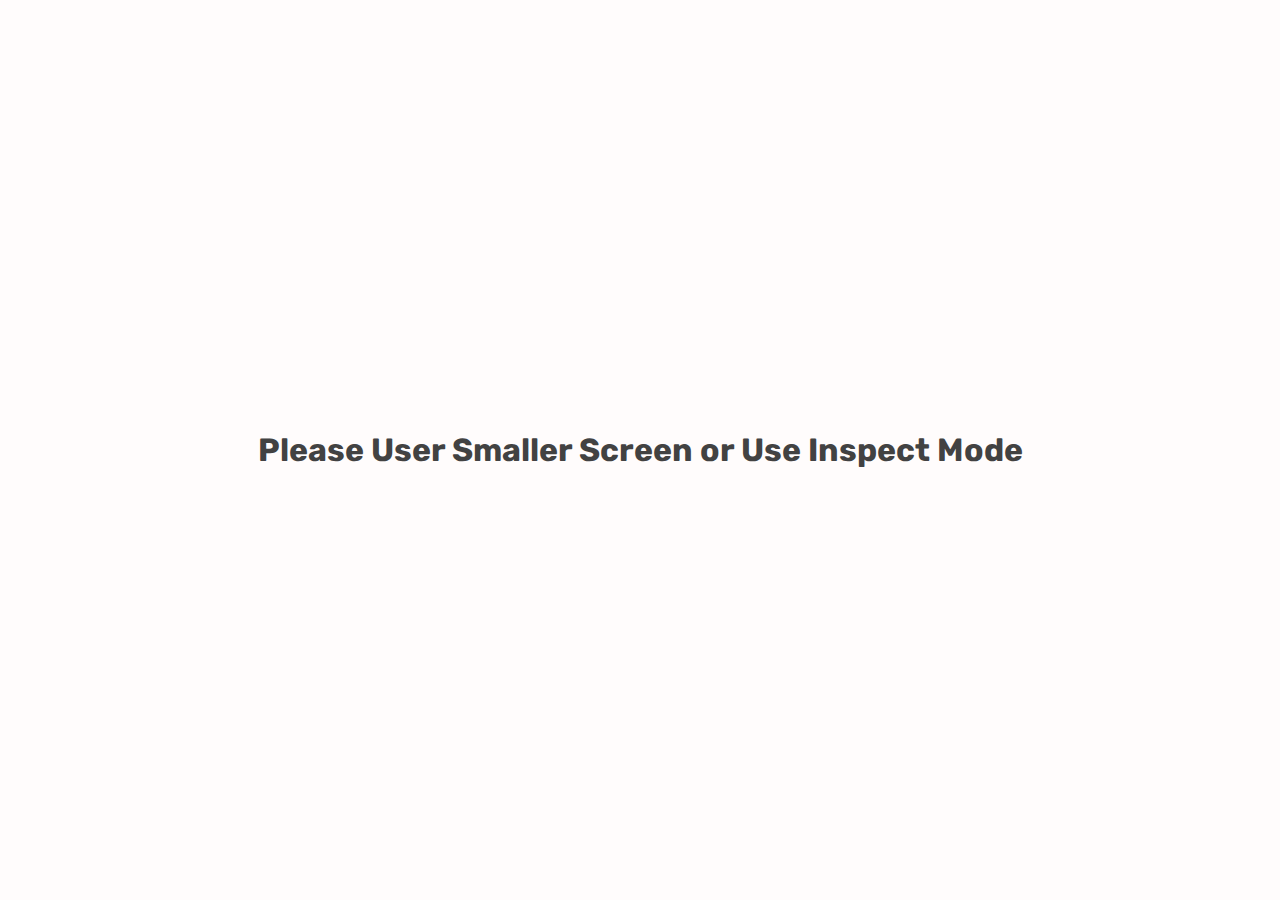
==== index.html @ c4fc64d1 "Startup Screen with animation 👍🏻" ====
<!DOCTYPE html>
<html lang="en">

<head>
   <meta charset="UTF-8">
   <meta name="viewport" content="width=device-width, initial-scale=1.0">
   <title>Simple Login Page by Saad Shaikh </title>

   <!-- GSAP Link -->
      <script src="https://cdnjs.cloudflare.com/ajax/libs/gsap/3.12.5/gsap.min.js"
         integrity="sha512-7eHRwcbYkK4d9g/6tD/mhkf++eoTHwpNM9woBxtPUBWm67zeAfFC+HrdoE2GanKeocly/VxeLvIqwvCdk7qScg=="
         crossorigin="anonymous" referrerpolicy="no-referrer"></script>


   <style>
      @import url('https://fonts.googleapis.com/css2?family=Rubik:ital,wght@0,300..900;1,300..900&display=swap');

      * {
         margin: 0;
         padding: 0;
      }

      body {
         height: 100vh;
         width: 100vw;
         overflow: hidden;
         background-color: #FFFCFC;
         font-family: "Rubik", sans-serif;
         color: #424242;
         display: flex;
         justify-content: center;
         align-items: center;
      }

      @media only screen and (min-width: 481px) {
         div.container {
            display: none;
         }

         .H1text {
            text-align: center;
         }
      }

      @media only screen and (max-width: 480px) {
         .H1text {
            display: none;
         }

         div.container {
            height: 100vh;
            width: 100vw;
            background-color: #F9F9F9;
         }

         div.container .image {
            height: 70vh;
            width: 100vw;
         }

         div.container .image img {
            height: fit-content;
            width: 100vw;
         }

         div.text {
            margin-top: -6vh;
            margin-left: 4vw;
            display: inline-block;
            text-align: left;
         }

         div.text h1 {
            color: #424242;
            font-family: Rubik;
            font-size: xx-large;
            font-style: normal;
            font-weight: 700;
            line-height: 110%;
         }

         div.text p {
            margin-top: 2.16vh;
            color: #BDBDBD;
            width: 70vw;
            font-family: Rubik;
            font-size: small;
            font-style: normal;
            font-weight: 500;
            line-height: 140%;
            letter-spacing: 0.2px;
         }

         a.button {
            display: inline-flex;
            align-items: center;
            gap: 24px;
            text-decoration: none;
            position: absolute;
            right: 6vw;
            bottom: 8vh;
         }

         a.button p {
            color: #9E9E9E;
            font-family: Rubik;
            font-size: medium;
            font-style: normal;
            font-weight: 500;
            line-height: 140%;
            letter-spacing: 0.2px;
         }
      }
   </style>
</head>

<body>
   <h1 class="H1text">Please User Smaller Screen or Use Inspect Mode</h1>
   <div class="container">
      <div class="image">
         <img src="background.svg" alt="">
      </div>
      <div class="text">
         <h1>
            Welcome
         </h1>
         <p>
            Lorem ipsum dolor sit amet consectetur. Lorem id sit
         </p>
      </div>
      <a class="button">
         <p>Continue</p>
         <img src="arrow.svg" alt="">
      </a>
   </div>


   <!-- Animation -->

   <script>
      gsap.from(".image", {
         duration: 2,
         ease: "slow(0.7,0.7,false)",
         y: -1000
      });
      gsap.from(".text", {
         x: -1000,
         ease: "slow(0.7,0.7,false)",
         duration: 2,
      })
      gsap.from(".button", {
         y: 1000,
         ease: "slow(0.7,0.7,false)",
         duration: 2,
      })
   </script>

</body>

</html>
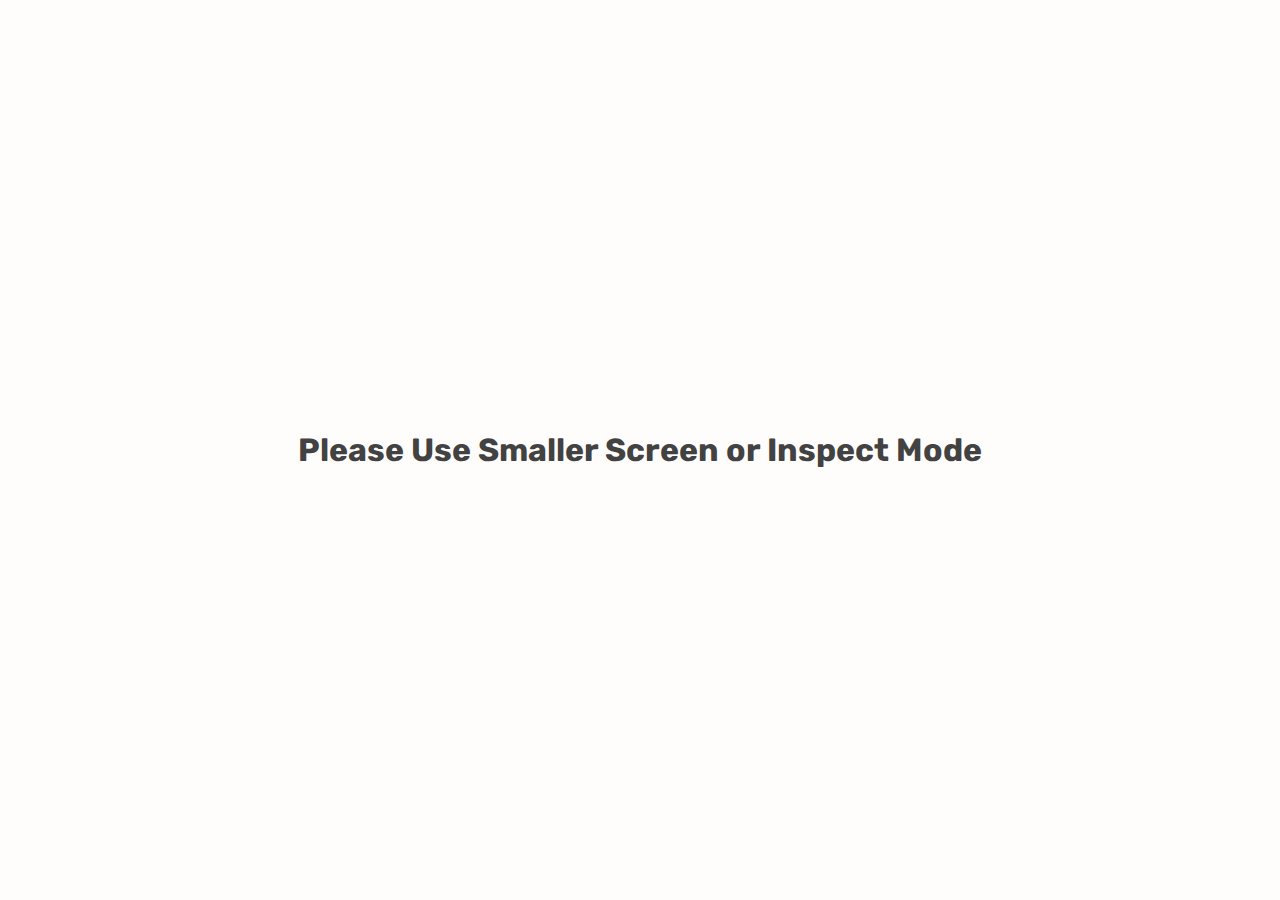
==== commit f48bac02: "Login Page done👍🏻" ====
--- a/index.html
+++ b/index.html
@@ -4,42 +4,88 @@
 <head>
    <meta charset="UTF-8">
    <meta name="viewport" content="width=device-width, initial-scale=1.0">
-   <title>Simple Login Page by Saad Shaikh </title>
-
-   <!-- GSAP Link -->
-      <script src="https://cdnjs.cloudflare.com/ajax/libs/gsap/3.12.5/gsap.min.js"
-         integrity="sha512-7eHRwcbYkK4d9g/6tD/mhkf++eoTHwpNM9woBxtPUBWm67zeAfFC+HrdoE2GanKeocly/VxeLvIqwvCdk7qScg=="
-         crossorigin="anonymous" referrerpolicy="no-referrer"></script>
-
-
+   <title>Simple Login Page</title>
+   <script src="https://cdnjs.cloudflare.com/ajax/libs/gsap/3.12.5/gsap.min.js"
+      integrity="sha512-7eHRwcbYkK4d9g/6tD/mhkf++eoTHwpNM9woBxtPUBWm67zeAfFC+HrdoE2GanKeocly/VxeLvIqwvCdk7qScg=="
+      crossorigin="anonymous" referrerpolicy="no-referrer"></script>
    <style>
-      @import url('https://fonts.googleapis.com/css2?family=Rubik:ital,wght@0,300..900;1,300..900&display=swap');
+      @import url('https://fonts.googleapis.com/css2?family=Rubik:wght@300..900&display=swap');
 
       * {
          margin: 0;
          padding: 0;
+         box-sizing: border-box;
       }
 
       body {
          height: 100vh;
          width: 100vw;
          overflow: hidden;
+         display: flex;
+         justify-content: center;
+         align-items: center;
          background-color: #FFFCFC;
          font-family: "Rubik", sans-serif;
          color: #424242;
-         display: flex;
-         justify-content: center;
-         align-items: center;
       }
 
-      @media only screen and (min-width: 481px) {
-         div.container {
-            display: none;
-         }
+      .H1text {
+         text-align: center;
+      }
 
-         .H1text {
-            text-align: center;
-         }
+      .container {
+         height: 100vh;
+         width: 100vw;
+         background-color: #F9F9F9;
+         display: none;
+      }
+
+      .image {
+         height: 70vh;
+         width: 100vw;
+      }
+
+      .image img {
+         width: 100vw;
+      }
+
+      .text {
+         margin: -6vh 0 0 4vw;
+         text-align: left;
+      }
+
+      .text h1 {
+         font-size: xx-large;
+         font-weight: 600;
+         line-height: 110%;
+      }
+
+      .text p {
+         margin-top: 2.16vh;
+         color: #BDBDBD;
+         width: 70vw;
+         font-size: small;
+         font-weight: 500;
+         line-height: 140%;
+         letter-spacing: 0.2px;
+      }
+
+      .button {
+         display: inline-flex;
+         align-items: center;
+         gap: 3vw;
+         text-decoration: none;
+         position: absolute;
+         right: 6vw;
+         bottom: 8vh;
+      }
+
+      .button p {
+         color: #9E9E9E;
+         font-size: medium;
+         font-weight: 500;
+         line-height: 140%;
+         letter-spacing: 0.2px;
       }
 
       @media only screen and (max-width: 480px) {
@@ -47,114 +93,33 @@
             display: none;
          }
 
-         div.container {
-            height: 100vh;
-            width: 100vw;
-            background-color: #F9F9F9;
-         }
-
-         div.container .image {
-            height: 70vh;
-            width: 100vw;
-         }
-
-         div.container .image img {
-            height: fit-content;
-            width: 100vw;
-         }
-
-         div.text {
-            margin-top: -6vh;
-            margin-left: 4vw;
-            display: inline-block;
-            text-align: left;
-         }
-
-         div.text h1 {
-            color: #424242;
-            font-family: Rubik;
-            font-size: xx-large;
-            font-style: normal;
-            font-weight: 700;
-            line-height: 110%;
-         }
-
-         div.text p {
-            margin-top: 2.16vh;
-            color: #BDBDBD;
-            width: 70vw;
-            font-family: Rubik;
-            font-size: small;
-            font-style: normal;
-            font-weight: 500;
-            line-height: 140%;
-            letter-spacing: 0.2px;
-         }
-
-         a.button {
-            display: inline-flex;
-            align-items: center;
-            gap: 24px;
-            text-decoration: none;
-            position: absolute;
-            right: 6vw;
-            bottom: 8vh;
-         }
-
-         a.button p {
-            color: #9E9E9E;
-            font-family: Rubik;
-            font-size: medium;
-            font-style: normal;
-            font-weight: 500;
-            line-height: 140%;
-            letter-spacing: 0.2px;
+         .container {
+            display: block;
          }
       }
    </style>
 </head>
 
 <body>
-   <h1 class="H1text">Please User Smaller Screen or Use Inspect Mode</h1>
+   <h1 class="H1text">Please Use Smaller Screen or Inspect Mode</h1>
    <div class="container">
       <div class="image">
-         <img src="background.svg" alt="">
+         <img src="Icon/background.svg" alt="Background Image">
       </div>
       <div class="text">
-         <h1>
-            Welcome
-         </h1>
-         <p>
-            Lorem ipsum dolor sit amet consectetur. Lorem id sit
-         </p>
+         <h1>Welcome</h1>
+         <p>Lorem ipsum dolor sit amet consectetur. Lorem id sit</p>
       </div>
-      <a class="button">
+      <a href="Login-Page.html" class="button">
          <p>Continue</p>
-         <img src="arrow.svg" alt="">
+         <img src="Icon/arrow.svg" alt="Arrow">
       </a>
    </div>
-
-
-   <!-- Animation -->
-
    <script>
-      gsap.from(".image", {
-         duration: 2,
-         ease: "slow(0.7,0.7,false)",
-         y: -1000
-      });
-      gsap.from(".text", {
-         x: -1000,
-         ease: "slow(0.7,0.7,false)",
-         duration: 2,
-      })
-      gsap.from(".button", {
-         y: 1000,
-         ease: "slow(0.7,0.7,false)",
-         duration: 2,
-      })
+      gsap.from(".image", { duration: 2, ease: "slow(0.7,0.7,false)", y: -1000 });
+      gsap.from(".text", { x: -1000, ease: "slow(0.7,0.7,false)", duration: 2 });
+      gsap.from(".button", { y: 1000, ease: "slow(0.7,0.7,false)", duration: 2 });
    </script>
-
 </body>
 
 </html>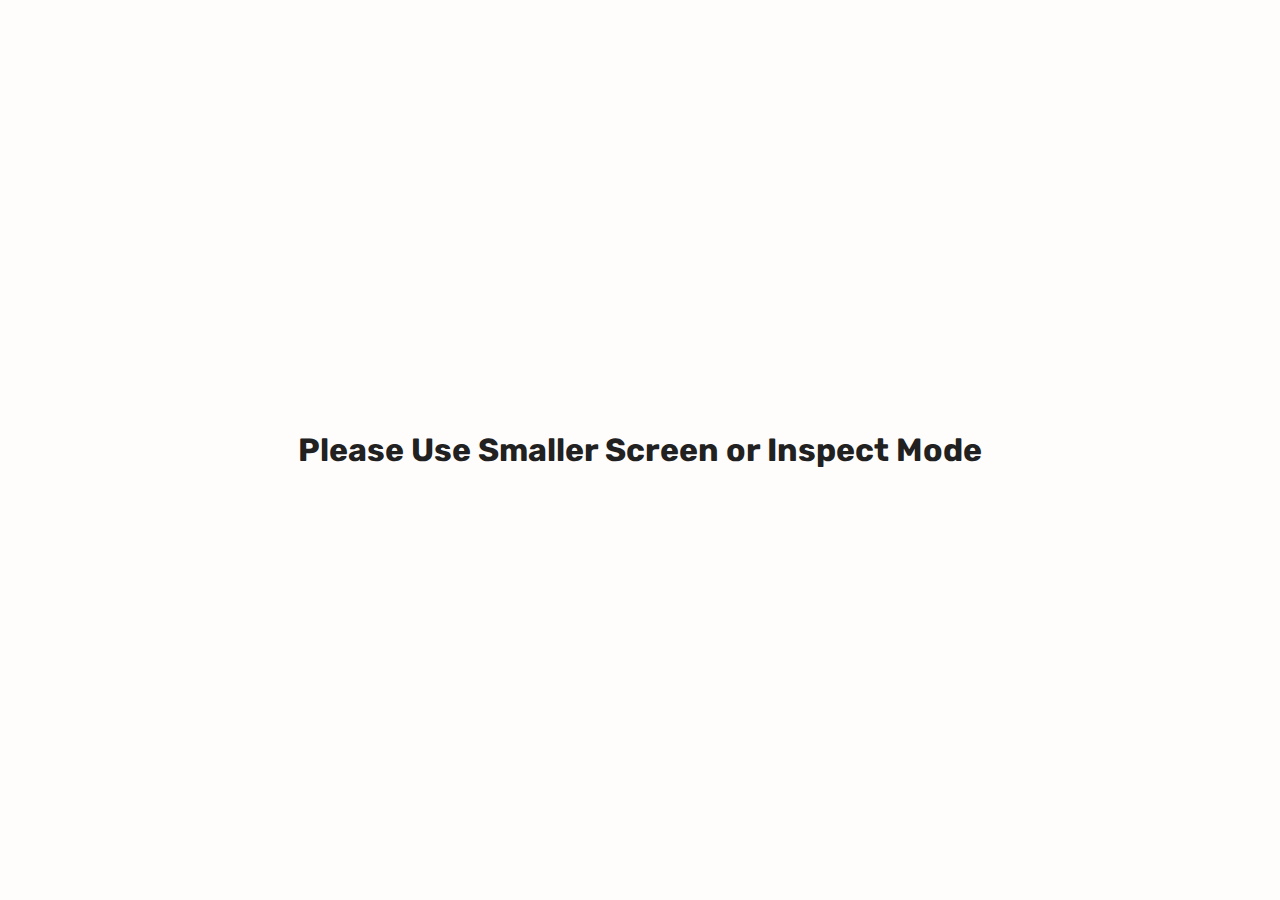
==== commit 48f040fb: "Changes in Login & Index Page" ====
--- a/index.html
+++ b/index.html
@@ -4,119 +4,40 @@
 <head>
    <meta charset="UTF-8">
    <meta name="viewport" content="width=device-width, initial-scale=1.0">
-   <title>Simple Login Page</title>
+   <title>Simple Login Page - by shaikhsaad256@gmail.com</title>
+   <link rel="stylesheet" href="index.css">
+
    <script src="https://cdnjs.cloudflare.com/ajax/libs/gsap/3.12.5/gsap.min.js"
       integrity="sha512-7eHRwcbYkK4d9g/6tD/mhkf++eoTHwpNM9woBxtPUBWm67zeAfFC+HrdoE2GanKeocly/VxeLvIqwvCdk7qScg=="
       crossorigin="anonymous" referrerpolicy="no-referrer"></script>
-   <style>
-      @import url('https://fonts.googleapis.com/css2?family=Rubik:wght@300..900&display=swap');
 
-      * {
-         margin: 0;
-         padding: 0;
-         box-sizing: border-box;
-      }
-
-      body {
-         height: 100vh;
-         width: 100vw;
-         overflow: hidden;
-         display: flex;
-         justify-content: center;
-         align-items: center;
-         background-color: #FFFCFC;
-         font-family: "Rubik", sans-serif;
-         color: #424242;
-      }
-
-      .H1text {
-         text-align: center;
-      }
-
-      .container {
-         height: 100vh;
-         width: 100vw;
-         background-color: #F9F9F9;
-         display: none;
-      }
-
-      .image {
-         height: 70vh;
-         width: 100vw;
-      }
-
-      .image img {
-         width: 100vw;
-      }
-
-      .text {
-         margin: -6vh 0 0 4vw;
-         text-align: left;
-      }
-
-      .text h1 {
-         font-size: xx-large;
-         font-weight: 600;
-         line-height: 110%;
-      }
-
-      .text p {
-         margin-top: 2.16vh;
-         color: #BDBDBD;
-         width: 70vw;
-         font-size: small;
-         font-weight: 500;
-         line-height: 140%;
-         letter-spacing: 0.2px;
-      }
-
-      .button {
-         display: inline-flex;
-         align-items: center;
-         gap: 3vw;
-         text-decoration: none;
-         position: absolute;
-         right: 6vw;
-         bottom: 8vh;
-      }
-
-      .button p {
-         color: #9E9E9E;
-         font-size: medium;
-         font-weight: 500;
-         line-height: 140%;
-         letter-spacing: 0.2px;
-      }
-
-      @media only screen and (max-width: 480px) {
-         .H1text {
-            display: none;
-         }
-
-         .container {
-            display: block;
-         }
-      }
-   </style>
 </head>
 
 <body>
    <h1 class="H1text">Please Use Smaller Screen or Inspect Mode</h1>
    <div class="container">
-      <div class="image">
-         <img src="Icon/background.svg" alt="Background Image">
+
+      <div class="statusBar">
+         <img src="Assets/Status & Homebar/Left Side.svg" alt="">
+         <img src="Assets/Status & Homebar/Right Side.svg" alt="">
       </div>
+      <div class="homeBar">
+         <img src="Assets/Status & Homebar/HomeIndicator.svg" alt="">
+      </div>
+
+      <img src="Assets/bg.svg" alt="Background Image" id="img">
+
       <div class="text">
-         <h1>Welcome</h1>
-         <p>Lorem ipsum dolor sit amet consectetur. Lorem id sit</p>
+         <span>Welcome</span>
+         <span>Lorem ipsum dolor sit amet consectetur. Lorem id sit</span>
       </div>
-      <a href="Login-Page.html" class="button">
+      <a href="Login-page.html" class="button">
          <p>Continue</p>
-         <img src="Icon/arrow.svg" alt="Arrow">
+         <img src="Assets/Icons/arrow.svg" alt="Arrow">
       </a>
    </div>
    <script>
-      gsap.from(".image", { duration: 2, ease: "slow(0.7,0.7,false)", y: -1000 });
+      gsap.from("#img", { y: -1000, ease: "slow(0.7,0.7,false)", duration: 2 });
       gsap.from(".text", { x: -1000, ease: "slow(0.7,0.7,false)", duration: 2 });
       gsap.from(".button", { y: 1000, ease: "slow(0.7,0.7,false)", duration: 2 });
    </script>
--- a/index.css
+++ b/index.css
@@ -0,0 +1,140 @@
+@import url('https://fonts.googleapis.com/css2?family=Rubik:wght@300..900&display=swap');
+
+:root {
+   --primary-color: #FF8383;
+   --white-color: #ffffff;
+   --black-color: #212121;
+}
+
+* {
+   margin: 0;
+   padding: 0;
+   scroll-behavior: smooth;
+   box-sizing: border-box;
+   transition: .5s;
+   overflow-wrap: break-word;
+}
+
+html,
+body {
+   background-color: #FFFCFC;
+   overflow-x: hidden;
+   overflow-y: hidden;
+   width: 100dvw;
+   height: 100dvh;
+   scroll-behavior: smooth;
+   font-family: "Rubik", sans-serif;
+   color: var(--black-color);
+   display: flex;
+   justify-content: center;
+   align-items: center;
+}
+
+.container {
+   height: 100dvh;
+   width: 100dvw;
+   background-color: #F9F9F9;
+   display: none;
+}
+
+.H1text {
+   text-align: center;
+}
+
+@media (max-width: 480px) {
+   .H1text {
+      display: none;
+   }
+
+   .container {
+      height: 100dvh;
+      width: 100dvw;
+      display: flex;
+      flex-direction: column;
+      flex-wrap: wrap;
+   }
+
+   .container .statusBar {
+      width: 100dvw;
+      display: flex;
+      justify-content: space-between;
+      align-items: center;
+      position: absolute;
+      top: 0;
+      z-index: 2;
+   }
+
+   .container .homeBar {
+      width: 100dvw;
+      display: flex;
+      justify-content: center;
+      align-items: center;
+      position: absolute;
+      bottom: 0;
+      z-index: 2;
+   }
+
+   .container>img {
+      width: 100dvw;
+      min-width: 100%;
+      max-height: 70dvh;
+      background-position: center center;
+      object-fit: cover;
+      height: fit-content;
+      position: relative;
+   }
+
+   .container>.text {
+      width: 90dvw;
+      margin: auto;
+      position: relative;
+      margin-top: -8dvh;
+      text-align: left;
+      display: flex;
+      flex-direction: column;
+      flex-wrap: wrap;
+      gap: 2dvh;
+   }
+
+   .container>.text span:nth-child(1) {
+      width: 100%;
+      text-align: left;
+      display: flex;
+      flex-direction: column;
+      flex-wrap: wrap;
+      font-size: 40px;
+      font-weight: 600;
+   }
+
+   .container>.text span:nth-child(2) {
+      width: 75dvw;
+      text-align: left;
+      display: flex;
+      flex-direction: column;
+      flex-wrap: wrap;
+      font-size: 14px;
+      font-weight: 500;
+      opacity: .5;
+      letter-spacing: 0.2px;
+      line-height: 140%;
+   }
+
+   .container .button {
+      display: inline-flex;
+      align-items: center;
+      gap: 3dvw;
+      text-decoration: none;
+      position: absolute;
+      right: 6dvw;
+      bottom: 6dvh;
+   }
+
+   .container .button p {
+      font-size: 14px;
+      font-weight: 500;
+      line-height: 140%;
+      letter-spacing: 0.2px;
+      color: var(--black-color);
+      opacity: .5;
+   }
+}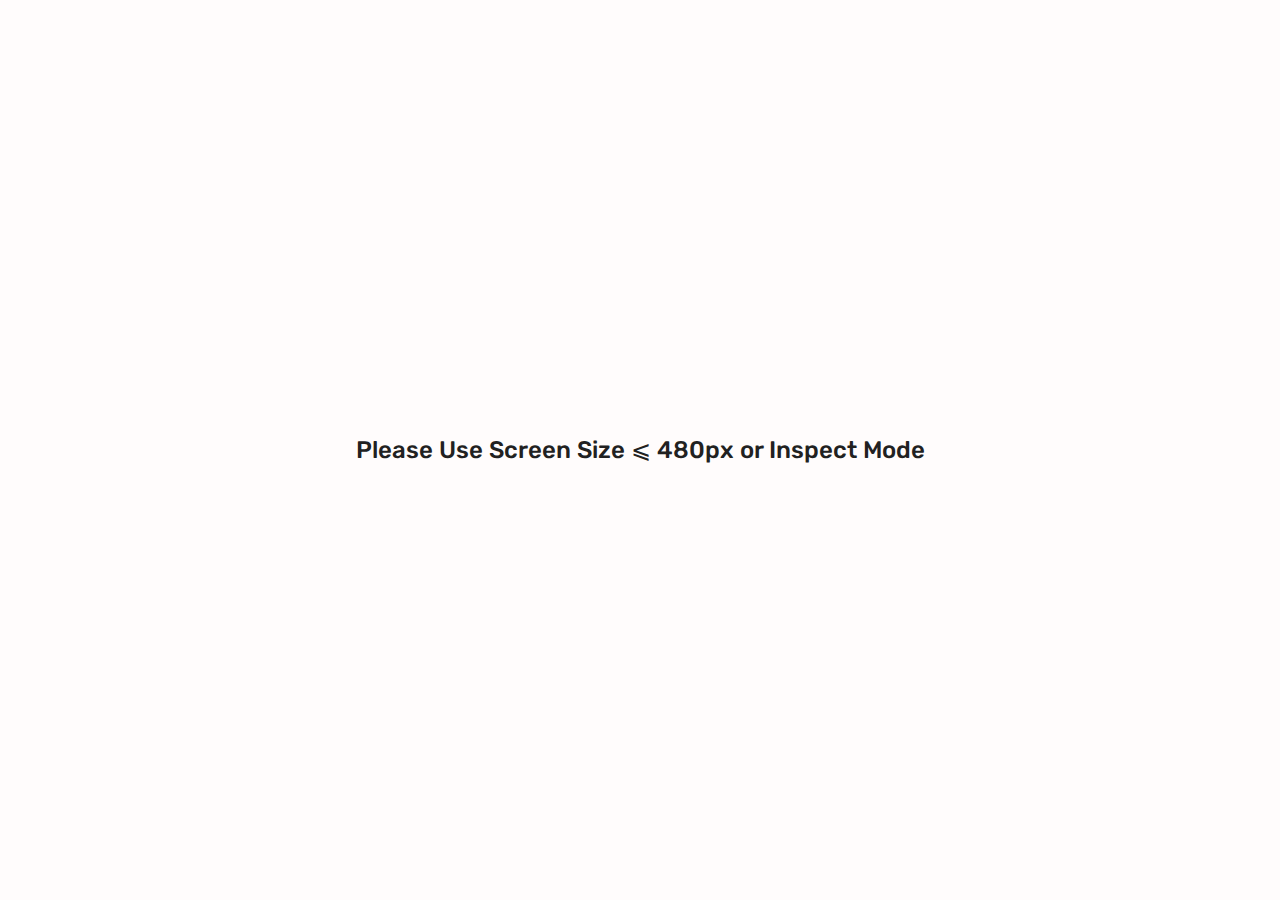
==== commit 35f65276: "Update Login code but not complete" ====
--- a/index.html
+++ b/index.html
@@ -4,43 +4,50 @@
 <head>
    <meta charset="UTF-8">
    <meta name="viewport" content="width=device-width, initial-scale=1.0">
-   <title>Simple Login Page - by shaikhsaad256@gmail.com</title>
+   <meta http-equiv="X-UA-Compatible" content="IE=edge">
+   <meta name="title" content="Login Page">
+
+   <title>Login Page - by shaikhsaad256@gmail.com</title>
+
+   <!-- Links -->
    <link rel="stylesheet" href="index.css">
-
    <script src="https://cdnjs.cloudflare.com/ajax/libs/gsap/3.12.5/gsap.min.js"
       integrity="sha512-7eHRwcbYkK4d9g/6tD/mhkf++eoTHwpNM9woBxtPUBWm67zeAfFC+HrdoE2GanKeocly/VxeLvIqwvCdk7qScg=="
       crossorigin="anonymous" referrerpolicy="no-referrer"></script>
 
+   <!-- Favicon -->
+   <link rel="shortcut icon" href="Materials/Image/Favicon.png" type="image/x-icon">
 </head>
 
 <body>
-   <h1 class="H1text">Please Use Smaller Screen or Inspect Mode</h1>
-   <div class="container">
 
-      <div class="statusBar">
-         <img src="Assets/Status & Homebar/Left Side.svg" alt="">
-         <img src="Assets/Status & Homebar/Right Side.svg" alt="">
+   <!-- Instruction -->
+   <div id="Instruction">
+      Please Use Screen Size ⩽ 480px or Inspect Mode
+   </div>
+
+   <main>
+      <div id="background"></div>
+
+      <div id="container">
+         <div id="text">
+            <div id="heading">Welcome</div>
+            <div id="subHeading">Lorem ipsum dolor sit amet consectetur. Lorem id sit</div>
+         </div>
+
+         <a id="button" href="HTML/login.html">
+            <span id="content">
+               <span id="buttonText">Continue</span>
+               <img src="Materials/Icons/arrow.svg" alt="">
+            </span>
+         </a>
       </div>
-      <div class="homeBar">
-         <img src="Assets/Status & Homebar/HomeIndicator.svg" alt="">
-      </div>
+   </main>
 
-      <img src="Assets/bg.svg" alt="Background Image" id="img">
 
-      <div class="text">
-         <span>Welcome</span>
-         <span>Lorem ipsum dolor sit amet consectetur. Lorem id sit</span>
-      </div>
-      <a href="Login-page.html" class="button">
-         <p>Continue</p>
-         <img src="Assets/Icons/arrow.svg" alt="Arrow">
-      </a>
-   </div>
-   <script>
-      gsap.from("#img", { y: -1000, ease: "slow(0.7,0.7,false)", duration: 2 });
-      gsap.from(".text", { x: -1000, ease: "slow(0.7,0.7,false)", duration: 2 });
-      gsap.from(".button", { y: 1000, ease: "slow(0.7,0.7,false)", duration: 2 });
-   </script>
+   <!-- JS for GSAP -->
+   <script src="index.js"></script>
+
 </body>
 
 </html>--- a/index.css
+++ b/index.css
@@ -1,9 +1,141 @@
-@import url('https://fonts.googleapis.com/css2?family=Rubik:wght@300..900&display=swap');
+@import url('https://fonts.googleapis.com/css2?family=Rubik:ital,wght@0,300..900;1,300..900&display=swap');
 
 :root {
+
    --primary-color: #FF8383;
    --white-color: #ffffff;
    --black-color: #212121;
+   --background-color: #FFFCFC;
+
+   /* Font Sizes */
+   --1px: 0.0625rem;
+   --2px: 0.125rem;
+   --3px: 0.1875rem;
+   --4px: 0.25rem;
+   --5px: 0.3125rem;
+   --6px: 0.375rem;
+   --7px: 0.4375rem;
+   --8px: 0.5rem;
+   --9px: 0.5625rem;
+   --10px: 0.625rem;
+   --11px: 0.6875rem;
+   --12px: 0.75rem;
+   --13px: 0.8125rem;
+   --14px: 0.875rem;
+   --15px: 0.9375rem;
+   --16px: 1rem;
+   --17px: 1.0625rem;
+   --18px: 1.125rem;
+   --19px: 1.1875rem;
+   --20px: 1.25rem;
+   --21px: 1.3125rem;
+   --22px: 1.375rem;
+   --23px: 1.4375rem;
+   --24px: 1.5rem;
+   --25px: 1.5625rem;
+   --26px: 1.625rem;
+   --27px: 1.6875rem;
+   --28px: 1.75rem;
+   --29px: 1.8125rem;
+   --30px: 1.875rem;
+   --31px: 1.9375rem;
+   --32px: 2rem;
+   --33px: 2.0625rem;
+   --34px: 2.125rem;
+   --35px: 2.1875rem;
+   --36px: 2.25rem;
+   --37px: 2.3125rem;
+   --38px: 2.375rem;
+   --39px: 2.4375rem;
+   --40px: 2.5rem;
+   --41px: 2.5625rem;
+   --42px: 2.625rem;
+   --43px: 2.6875rem;
+   --44px: 2.75rem;
+   --45px: 2.8125rem;
+   --46px: 2.875rem;
+   --47px: 2.9375rem;
+   --48px: 3rem;
+   --49px: 3.0625rem;
+   --50px: 3.125rem;
+   --51px: 3.1875rem;
+   --52px: 3.25rem;
+   --53px: 3.3125rem;
+   --54px: 3.375rem;
+   --55px: 3.4375rem;
+   --56px: 3.5rem;
+   --57px: 3.5625rem;
+   --58px: 3.625rem;
+   --59px: 3.6875rem;
+   --60px: 3.75rem;
+   --61px: 3.8125rem;
+   --62px: 3.875rem;
+   --63px: 3.9375rem;
+   --64px: 4rem;
+   --65px: 4.0625rem;
+   --66px: 4.125rem;
+   --67px: 4.1875rem;
+   --68px: 4.25rem;
+   --69px: 4.3125rem;
+   --70px: 4.375rem;
+   --71px: 4.4375rem;
+   --72px: 4.5rem;
+   --73px: 4.5625rem;
+   --74px: 4.625rem;
+   --75px: 4.6875rem;
+   --76px: 4.75rem;
+   --77px: 4.8125rem;
+   --78px: 4.875rem;
+   --79px: 4.9375rem;
+   --80px: 5rem;
+   --81px: 5.0625rem;
+   --82px: 5.125rem;
+   --83px: 5.1875rem;
+   --84px: 5.25rem;
+   --85px: 5.3125rem;
+   --86px: 5.375rem;
+   --87px: 5.4375rem;
+   --88px: 5.5rem;
+   --89px: 5.5625rem;
+   --90px: 5.625rem;
+   --91px: 5.6875rem;
+   --92px: 5.75rem;
+   --93px: 5.8125rem;
+   --94px: 5.875rem;
+   --95px: 5.9375rem;
+   --96px: 6rem;
+   --97px: 6.0625rem;
+   --98px: 6.125rem;
+   --99px: 6.1875rem;
+   --100px: 6.25rem;
+   --101px: 6.3125rem;
+   --102px: 6.375rem;
+   --103px: 6.4375rem;
+   --104px: 6.5rem;
+   --105px: 6.5625rem;
+   --106px: 6.625rem;
+   --107px: 6.6875rem;
+   --108px: 6.75rem;
+   --109px: 6.8125rem;
+   --110px: 6.875rem;
+   --111px: 6.9375rem;
+   --112px: 7rem;
+   --113px: 7.0625rem;
+   --114px: 7.125rem;
+   --115px: 7.1875rem;
+   --116px: 7.25rem;
+   --117px: 7.3125rem;
+   --118px: 7.375rem;
+   --119px: 7.4375rem;
+   --120px: 7.5rem;
+   --121px: 7.5625rem;
+   --122px: 7.625rem;
+   --123px: 7.6875rem;
+   --124px: 7.75rem;
+   --125px: 7.8125rem;
+   --126px: 7.875rem;
+   --127px: 7.9375rem;
+   --128px: 8rem;
 }
 
 * {
@@ -17,124 +149,200 @@
 
 html,
 body {
-   background-color: #FFFCFC;
+   background-color: var(--background-color);
    overflow-x: hidden;
-   overflow-y: hidden;
    width: 100dvw;
    height: 100dvh;
+   color: var(--black-color);
+   font-family: 'Rubik', sans-serif;
    scroll-behavior: smooth;
-   font-family: "Rubik", sans-serif;
-   color: var(--black-color);
+}
+
+
+#Instruction {
+   height: 100%;
+   width: 100%;
    display: flex;
    justify-content: center;
    align-items: center;
-}
-
-.container {
-   height: 100dvh;
-   width: 100dvw;
-   background-color: #F9F9F9;
-   display: none;
-}
-
-.H1text {
    text-align: center;
-}
-
-@media (max-width: 480px) {
-   .H1text {
-      display: none;
-   }
-
-   .container {
-      height: 100dvh;
-      width: 100dvw;
-      display: flex;
-      flex-direction: column;
-      flex-wrap: wrap;
-   }
-
-   .container .statusBar {
-      width: 100dvw;
-      display: flex;
-      justify-content: space-between;
-      align-items: center;
-      position: absolute;
-      top: 0;
-      z-index: 2;
-   }
-
-   .container .homeBar {
-      width: 100dvw;
-      display: flex;
-      justify-content: center;
-      align-items: center;
-      position: absolute;
-      bottom: 0;
-      z-index: 2;
-   }
-
-   .container>img {
-      width: 100dvw;
-      min-width: 100%;
-      max-height: 70dvh;
-      background-position: center center;
+   font-size: var(--24px);
+   font-weight: 500;
+}
+
+main {
+   height: 100%;
+   width: 100%;
+
+   #background {
+      height: 70%;
+      width: 100%;
+      background-image: url(Materials/Image/Background.svg);
+      background-position: bottom center;
       object-fit: cover;
-      height: fit-content;
-      position: relative;
-   }
-
-   .container>.text {
-      width: 90dvw;
-      margin: auto;
-      position: relative;
-      margin-top: -8dvh;
-      text-align: left;
-      display: flex;
-      flex-direction: column;
-      flex-wrap: wrap;
-      gap: 2dvh;
-   }
-
-   .container>.text span:nth-child(1) {
-      width: 100%;
-      text-align: left;
-      display: flex;
-      flex-direction: column;
-      flex-wrap: wrap;
-      font-size: 40px;
-      font-weight: 600;
-   }
-
-   .container>.text span:nth-child(2) {
-      width: 75dvw;
-      text-align: left;
-      display: flex;
-      flex-direction: column;
-      flex-wrap: wrap;
-      font-size: 14px;
-      font-weight: 500;
-      opacity: .5;
-      letter-spacing: 0.2px;
-      line-height: 140%;
-   }
-
-   .container .button {
-      display: inline-flex;
-      align-items: center;
-      gap: 3dvw;
-      text-decoration: none;
-      position: absolute;
-      right: 6dvw;
-      bottom: 6dvh;
-   }
-
-   .container .button p {
-      font-size: 14px;
-      font-weight: 500;
-      line-height: 140%;
-      letter-spacing: 0.2px;
-      color: var(--black-color);
-      opacity: .5;
+      background-repeat: no-repeat;
+   }
+
+   #container {
+      height: 30%;
+      width: 100%;
+
+      #text {
+         height: 70%;
+         width: 100%;
+         display: flex;
+         flex-direction: column;
+         padding: 0 var(--24px);
+
+         #heading {
+            color: #424242;
+            font-size: var(--40px);
+            font-weight: 600;
+            line-height: 110%;
+         }
+
+         #subHeading {
+            margin-top: var(--16px);
+            width: 80%;
+            color: #a8a8a8;
+            font-size: var(--14px);
+            line-height: 140%;
+         }
+      }
+
+      #button {
+         text-decoration: none;
+         height: 30%;
+         width: 100%;
+         display: flex;
+         justify-content: end;
+         align-items: start;
+         padding: 0 var(--24px);
+
+         #content {
+            width: 100%;
+            display: flex;
+            justify-content: end;
+            align-items: center;
+            gap: var(--20px);
+
+            #buttonText {
+               all: unset;
+               color: #9E9E9E;
+               font-size: var(--14px);
+               font-weight: 500;
+               line-height: 140%;
+            }
+         }
+      }
+   }
+}
+
+@media only screen and (max-width: 480px) {
+   #Instruction {
+      display: none;
+   }
+}
+
+@media (min-width: 481px) and (max-width: 600px) {
+   #Instruction {
+      height: 100%;
+      width: 100%;
+      display: flex;
+      justify-content: center;
+      align-items: center;
+      text-align: center;
+      font-size: var(--24px);
+      font-weight: 500;
+   }
+
+   main {
+      display: none;
+   }
+
+}
+
+@media (min-width: 601px) and (max-width: 768px) {
+   #Instruction {
+      height: 100%;
+      width: 100%;
+      display: flex;
+      justify-content: center;
+      align-items: center;
+      text-align: center;
+      font-size: var(--24px);
+      font-weight: 500;
+   }
+
+   main {
+      display: none;
+   }
+}
+
+@media (min-width: 769px) and (max-width: 992px) {
+   #Instruction {
+      height: 100%;
+      width: 100%;
+      display: flex;
+      justify-content: center;
+      align-items: center;
+      text-align: center;
+      font-size: var(--24px);
+      font-weight: 500;
+   }
+
+   main {
+      display: none;
+   }
+}
+
+@media (min-width: 993px) and (max-width: 1200px) {
+   #Instruction {
+      height: 100%;
+      width: 100%;
+      display: flex;
+      justify-content: center;
+      align-items: center;
+      text-align: center;
+      font-size: var(--24px);
+      font-weight: 500;
+   }
+
+   main {
+      display: none;
+   }
+}
+
+@media (min-width: 1201px) and (max-width: 1600px) {
+   #Instruction {
+      height: 100%;
+      width: 100%;
+      display: flex;
+      justify-content: center;
+      align-items: center;
+      text-align: center;
+      font-size: var(--24px);
+      font-weight: 500;
+   }
+
+   main {
+      display: none;
+   }
+}
+
+@media (min-width: 1601px) {
+   #Instruction {
+      height: 100%;
+      width: 100%;
+      display: flex;
+      justify-content: center;
+      align-items: center;
+      text-align: center;
+      font-size: var(--24px);
+      font-weight: 500;
+   }
+
+   main {
+      display: none;
    }
 }